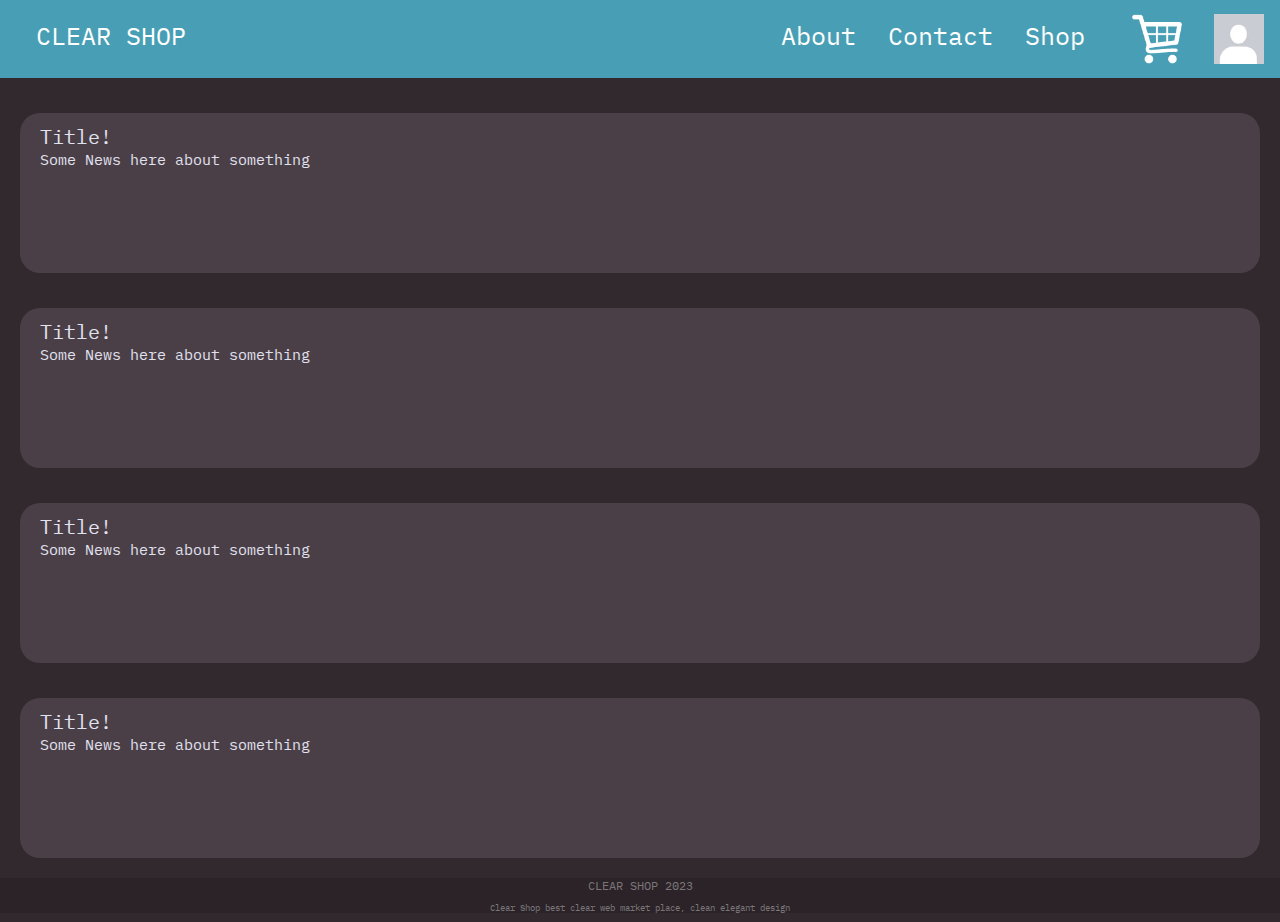
==== index.html @ 043ff410 "Add files via upload" ====
<html>
<title> Clear Shop | Home
  </title>

  
  <link rel="stylesheet" href="style.css">
  
  <Head>
    <link rel="icon" type="image/x-icon" href="fav.png">
    
    <link rel="preconnect" href="https://fonts.googleapis.com">
<link rel="preconnect" href="https://fonts.gstatic.com" crossorigin>
<link href="https://fonts.googleapis.com/css2?family=IBM+Plex+Mono:wght@500&display=swap" rel="stylesheet">
  </Head> 
  
 
  

  
  




  
  
    <style>
      ul {
        list-style-type: none;
        margin: 0;
        padding: 0;
        overflow: hidden;
        background-color: #489FB5;
      }
      
      li {
        float: left;
      }
      
      li a {
        display: block;
        color: white;
        text-align: center;
        padding: 14px 16px;
        text-decoration: none;
      }
      
      li a:hover  { 
        background-color: #1D4049;
        border: none;
     color: white;
     text-align: center;
     opacity: 0.6;
     transition: 0.8s;
     
      }
      
      </style>
      </head>
      <body>
      
      <ul>
        <li class="pfp"><a href="#pfp"> <img src="pfp.jpg" alt="pfp" width="50" 
          height="50"></a></li>
          <li class="cart"><a href="#cart"> <img src="cart.png" alt="cart" width="50"
          height="50"></a></li>
          
        <li class="Home"><a class="active" href="index.html">CLEAR SHOP</a></li>
        <li class="shop"><a href="shop.html">Shop</a></li>
      
        <li class="cont"><a href="contact.html">Contact</a></li>
        <li class="about"><a href="about.html">About</a></li>
        
      </ul>


      <p class="boxtext"id="rcorners1">Title!<br><p2 style="font-size: 15;">Some News here about something</p2></p>
      <p class="boxtext"id="rcorners1">Title!<br><p2 style="font-size: 15;">Some News here about something</p2></p>
      <p class="boxtext"id="rcorners1">Title!<br><p2 style="font-size: 15;">Some News here about something</p2></p>
      <p class="boxtext"id="rcorners1">Title!<br><p2 style="font-size: 15;">Some News here about something</p2></p>
      
      
      



      
  

  
</h1>
<FadeInSection>
  <footer>
  
    CLEAR SHOP 2023
    
    <p style="font-size: 9;">Clear Shop best clear web market place, clean elegant design</p>
    
  </footer> 
</FadeInSection>

</html>
---- style.css ----
body {
    background-color: rgb(236, 236, 236);
  }
  ul {
    background-color: #489FB5;
    padding-top: 20px;
    padding-bottom: 20px;
    font-family: 'IBM Plex Mono', monospace;
    color: #E1E2EF;
    padding-left: 20px;
    
  
  }
  .home {
    padding-left: 20px;
  }


  html,body {
    margin:0;
    padding:0;
    background-color: #32292F;
    }
    li{
      font-size: 25px;
      margin-top: 5px;
    }

    .pfp {
      margin: 0;
      padding: 0;
      float: right
      

    }

    .shop {
      padding-right: 15px;
      float: right;
   
   }

   .cont {
    float: right
    
   }

   .about {
    float: right;
   }
   

   p1{
    font-family: 'IBM Plex Mono', monospace;
    color: #E1E2EF;
    font-size: 20;
   }

   .box{
   padding-top: 50;
   padding-left: 20;
   }
  

  #rcorners1 {
    border-radius: 20px;
    background: #4b3f47;
    margin-top: 35;
    margin-left: 20;
    margin-right: 20; 
    padding-left: 20;
    padding-top: 10;
    width: auto;
    height: 150px;
    font-family: 'IBM Plex Mono', monospace;
    color: #E1E2EF;
    font-size: 20;
  }


  footer {
    
    
    left: 0;
    bottom: 0;
    width: 100%;
    background-color: #2b2328;
    color: rgba(255, 255, 255, 0.39);
    text-align: center;
    font-family: 'IBM Plex Mono', monospace;
    font-size: 12;
  }

  .fade-in-section {
    opacity: 0;
    transform: translateY(20vh);
    visibility: hidden;
    transition: opacity 0.6s ease-out, transform 1.2s ease-out;
    will-change: opacity, visibility;
  }
  .fade-in-section.is-visible {
    opacity: 1;
    transform: none;
    visibility: visible;
  }

  /* Dropdown Button */
.dropbtn {
  background-color: #04AA6D;
  color: white;
  padding: 16px;
  font-size: 16px;
  border: none;
}

/* The container <div> - needed to position the dropdown content */
.dropdown {
  position: relative;
  display: inline-block;
}

/* Dropdown Content (Hidden by Default) */
.dropdown-content {
  display: none;
  position: absolute;
  background-color: #f1f1f1;
  min-width: 160px;
  box-shadow: 0px 8px 16px 0px rgba(0,0,0,0.2);
  z-index: 1;
}

/* Links inside the dropdown */
.dropdown-content a {
  color: black;
  padding: 12px 16px;
  text-decoration: none;
  display: block;
}



.cart {
  margin: 0;
  padding: 0;
  float: right;
    ;

  

}

#rcorners2 {
  border-radius: 20px;
  background: #4b3f47;
  margin-top: 35;
  margin-left: 20;
  margin-right: 20; 
  padding-left: 20;
  padding-top: 10;
  width: 400px;
  height: 500px;
  font-family: 'IBM Plex Mono', monospace;
  color: #E1E2EF;
  font-size: 20;
  display: inline-block;
}

.shopimg {
  margin-left: -11px;
  margin-top: 10px;
}

.fade-in-section {
  opacity: 0;
  transform: translateY(20vh);
  visibility: hidden;
  transition: opacity 0.6s ease-out, transform 1.2s ease-out;
  will-change: opacity, visibility;
}
.fade-in-section.is-visible {
  opacity: 1;
  transform: none;
  visibility: visible;
}

.Itemimg {
  
margin-left: 150;
margin-top: 50  ;
display: inline-block;

}
#itemview {
  
  border-radius: 20px;
  background: #4b3f47;
  margin-top: 40;
  margin-left: 0;
  margin-right: 150; 
  
  padding-left: 20;
  padding-top:  10;
  width: 650px;
  height: 750px;
  font-family: 'IBM Plex Mono', monospace;
  color: #E1E2EF;
  font-size: 40;
  display: inline-block;
  float: right;
  }

  .moneynumber {
    float: right;
    margin-top: 10;
    margin-right: 20;
    font-size: 25
     
    
  }

  .Cart2 {
    float: right;
    margin-top: 500;
    margin-right: 40;
    cursor: pointer;
    background-color: #489FB5;
    border: none;
    font-family: 'IBM Plex Mono', monospace;
    font-size: 35;
    padding-left: 10;
    padding-right: 10;
    color: white;
  }

   .Cart2:hover  { 
    background-color: #489fb5d7;
    border: none;
 color: white;
 text-align: center;
 opacity: 0.6;
 transition: 0.2s;
  }


  .Itemdiscription {
    display: block;
    margin-top: 50;
    margin-right: 11;
    font-size: 15px;
    
  }
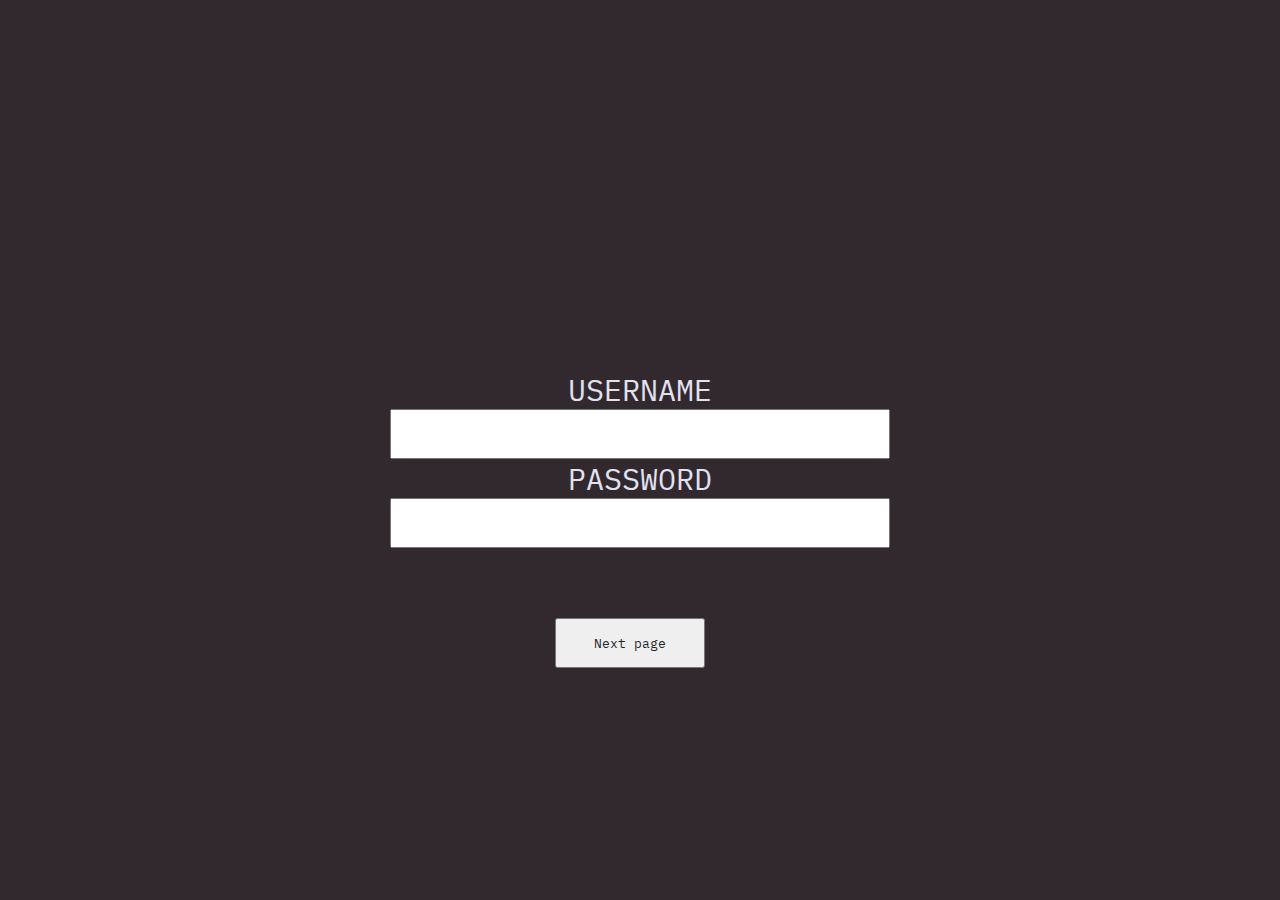
==== commit 41b57016: "Add files via upload" ====
--- a/index.html
+++ b/index.html
@@ -1,104 +1,68 @@
 <html>
-<title> Clear Shop | Home
-  </title>
+    <link rel="stylesheet" href="style.css">
+  
+    <Head>
+      <link rel="icon" type="image/x-icon" href="fav.png">
+      <title> Clear Shop | Item
+      </title>
+      <link rel="preconnect" href="https://fonts.googleapis.com">
+  <link rel="preconnect" href="https://fonts.gstatic.com" crossorigin>
+  <link href="https://fonts.googleapis.com/css2?family=IBM+Plex+Mono:wght@500&display=swap" rel="stylesheet">
 
+  <body>
+    <form class="move" id="form">
+        <div >
+            <label class="pandu" for="username">USERNAME</label><br>
+            <input class="pandu2" id="username" type="text">
+        </div>
+
+        <div>
+            <label class="pandu" for="password">PASSWORD</label><br>
+            <input class="pandu2"id="password"  type="password">
+
+        </div >
+        <form action="?" method="POST">
+          <div  class="g-recaptcha" data-sitekey="6Lc-cAspAAAAACYpOZCJgmFj7eTdk9P-pqeGCxBZ"></div>
+          <br/>
+       <head>
   
-  <link rel="stylesheet" href="style.css">
-  
-  <Head>
-    <link rel="icon" type="image/x-icon" href="fav.png">
-    
-    <link rel="preconnect" href="https://fonts.googleapis.com">
-<link rel="preconnect" href="https://fonts.gstatic.com" crossorigin>
-<link href="https://fonts.googleapis.com/css2?family=IBM+Plex+Mono:wght@500&display=swap" rel="stylesheet">
-  </Head> 
-  
- 
-  
+  <script src="https://www.google.com/recaptcha/api.js" async defer></script>
+</head>
+        <div >
+            <button class="pandubut"  type="submit">Next page</button>
+          </div>
 
-  
-  
+          <script>
+            const form = document.getElementById('form')
+            const username = document.getElementById('username')
+            const password = document.getElementById('password')
+
+            form.addEventListener('submit', function(e) {
+              e.preventDefault();
+
+              const usernameValue = username.value;
+              const passwordValue = password.value;
+
+              localStorage.setItem('username',usernameValue);
+              localStorage.setItem('password',passwordValue);
+            })
+            </script>
+
+          
 
 
+        
+   
+  
+      <body>
+       
+        
+      </body>
+    
 
 
-  
-  
-    <style>
-      ul {
-        list-style-type: none;
-        margin: 0;
-        padding: 0;
-        overflow: hidden;
-        background-color: #489FB5;
-      }
-      
-      li {
-        float: left;
-      }
-      
-      li a {
-        display: block;
-        color: white;
-        text-align: center;
-        padding: 14px 16px;
-        text-decoration: none;
-      }
-      
-      li a:hover  { 
-        background-color: #1D4049;
-        border: none;
-     color: white;
-     text-align: center;
-     opacity: 0.6;
-     transition: 0.8s;
-     
-      }
-      
-      </style>
-      </head>
-      <body>
-      
-      <ul>
-        <li class="pfp"><a href="#pfp"> <img src="pfp.jpg" alt="pfp" width="50" 
-          height="50"></a></li>
-          <li class="cart"><a href="#cart"> <img src="cart.png" alt="cart" width="50"
-          height="50"></a></li>
-          
-        <li class="Home"><a class="active" href="index.html">CLEAR SHOP</a></li>
-        <li class="shop"><a href="shop.html">Shop</a></li>
-      
-        <li class="cont"><a href="contact.html">Contact</a></li>
-        <li class="about"><a href="about.html">About</a></li>
-        
-      </ul>
+ </body>
 
 
-      <p class="boxtext"id="rcorners1">Title!<br><p2 style="font-size: 15;">Some News here about something</p2></p>
-      <p class="boxtext"id="rcorners1">Title!<br><p2 style="font-size: 15;">Some News here about something</p2></p>
-      <p class="boxtext"id="rcorners1">Title!<br><p2 style="font-size: 15;">Some News here about something</p2></p>
-      <p class="boxtext"id="rcorners1">Title!<br><p2 style="font-size: 15;">Some News here about something</p2></p>
-      
-      
-      
-
-
-
-      
-  
-
-  
-</h1>
-<FadeInSection>
-  <footer>
-  
-    CLEAR SHOP 2023
-    
-    <p style="font-size: 9;">Clear Shop best clear web market place, clean elegant design</p>
-    
-  </footer> 
-</FadeInSection>
-
-</html>
-
-
+ 
+</html>--- a/style.css
+++ b/style.css
@@ -250,6 +250,133 @@
     
   }
 
+  
+
+
+
+  .noitems {
+    font-size: 40;
+    margin-left: 450px;
+    
+    
+    
+
+  }
+
+  #rcorners6 {
+    border-radius: 20px;
+    background: #4b3f47;
+    margin-top: 35;
+    margin-left: 20;
+    margin-right: 20; 
+    padding-left: 20;
+    padding-top: 10;
+    width: auto;
+    height: 150px;
+    font-family: 'IBM Plex Mono', monospace;
+    color: #E1E2EF;
+    font-size: 20;
+    
+  }
+
+  .Xbutt {
+    
+    
+    background-color: #b54848;
+    border: none;
+    font-family: 'IBM Plex Mono', monospace;
+    color: #E1E2EF;
+    cursor: pointer;
+    display: inline-block;
+
+  }
+
+  .imgboxca {
+    margin-top: -25;
+    margin-right: 20;
+    float: right;
+    
+    
+    display: inline-block;
+  }
+
+
+  .aboutext {
+    text-align: center;
+    color: #E1E2EF;
+    font-family: 'IBM Plex Mono', monospace;
+    
+  }
+
+  .pandu{
+    
+    font-family: 'IBM Plex Mono', monospace;
+    color: #E1E2EF;
+    font-size: 30;
+    font-style: ;
+
+
+
+  }
+  .pandu2{
+   
+    
+   
+    
+    
+    font-family: 'IBM Plex Mono', monospace;
+    color: #252525;
+    width: 500;
+    height: 50;
+    font-size: 30;
+    size: 20;
+
+
+
+  }
+  .pandubut{
+    display: inline-block;
+    
+    margin-top: 50;
+    margin-right: 20;
+    
+    
+   
+    
+    
+    font-family: 'IBM Plex Mono', monospace;
+    color: #252525;
+    width: 150;
+    height: 50;
+    size: 20;
+
+
+
+  }
+
+  .move{
+    margin-top: 300;
+   
+      padding: 70px 0;
+      
+      text-align: center;
+    
+  }
+
+  .g-recaptcha{ 
+    display: inline-block;
+    margin-top: 20;
+    margin-right: 40 ;
+    
+    
+   
+    
+    
+  }
+    
+  
+
+
 
 
   
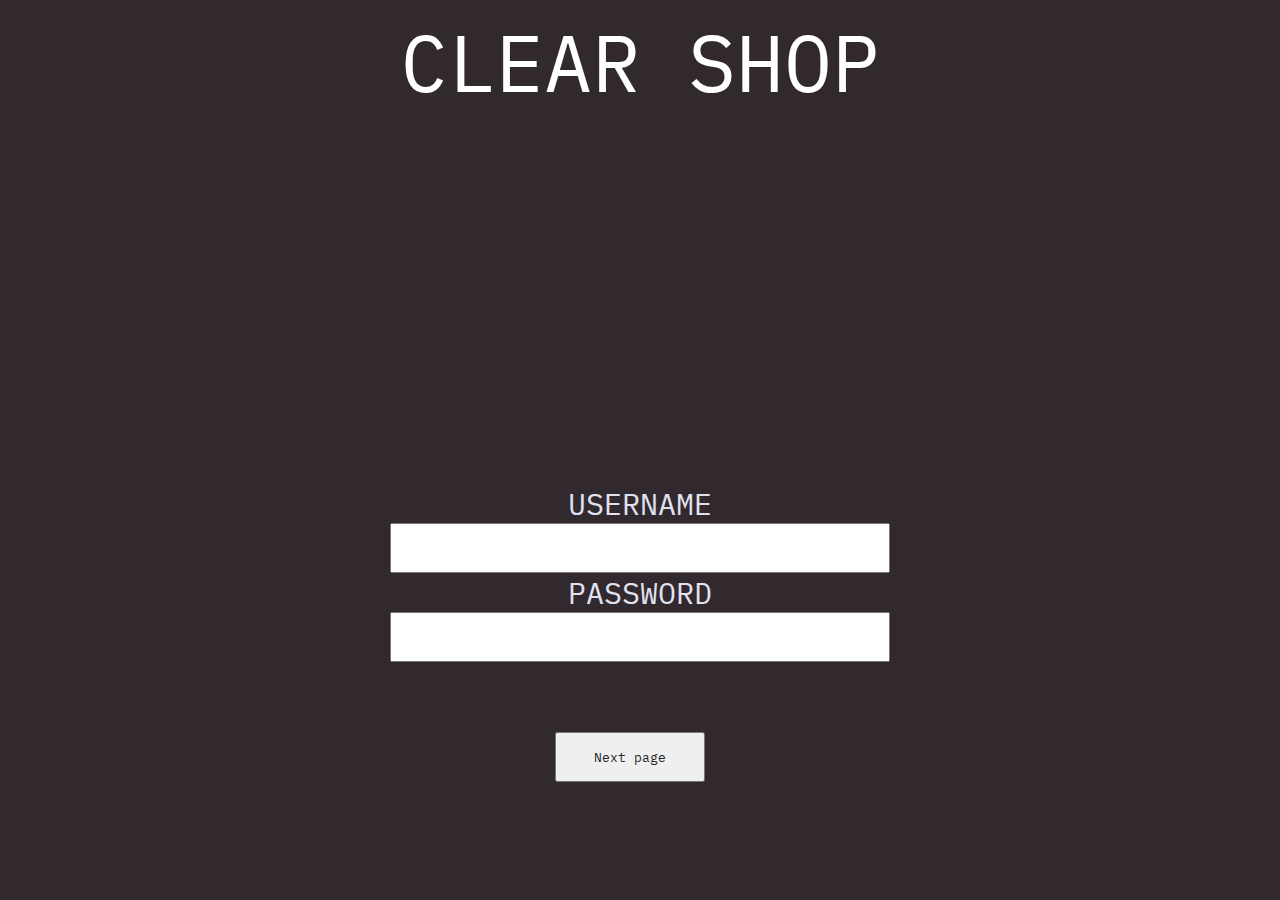
==== commit 45d2ec67: "Add files via upload" ====
--- a/index.html
+++ b/index.html
@@ -10,6 +10,9 @@
   <link href="https://fonts.googleapis.com/css2?family=IBM+Plex+Mono:wght@500&display=swap" rel="stylesheet">
 
   <body>
+    <p class="clearshoplogo"> CLEAR SHOP</p>
+
+
     <form class="move" id="form">
         <div >
             <label class="pandu" for="username">USERNAME</label><br>
@@ -45,6 +48,7 @@
 
               localStorage.setItem('username',usernameValue);
               localStorage.setItem('password',passwordValue);
+              window.location.href= "next.html";
             })
             </script>
 
--- a/style.css
+++ b/style.css
@@ -20,16 +20,35 @@
     margin:0;
     padding:0;
     background-color: #32292F;
+    -webkit-touch-callout: none;
+    -webkit-user-select: none;
+    -khtml-user-select: none;
+    -moz-user-select: none;
+    -ms-user-select: none;
+    user-select: none;
     }
     li{
       font-size: 25px;
       margin-top: 5px;
+      -webkit-touch-callout: none;
+    -webkit-user-select: none;
+    -khtml-user-select: none;
+    -moz-user-select: none;
+    -ms-user-select: none;
+    user-select: none;
     }
 
     .pfp {
       margin: 0;
       padding: 0;
+      -webkit-touch-callout: none;
+    -webkit-user-select: none;
+    -khtml-user-select: none;
+    -moz-user-select: none;
+    -ms-user-select: none;
+    user-select: none;
       float: right
+      
       
 
     }
@@ -37,16 +56,34 @@
     .shop {
       padding-right: 15px;
       float: right;
+      -webkit-touch-callout: none;
+    -webkit-user-select: none;
+    -khtml-user-select: none;
+    -moz-user-select: none;
+    -ms-user-select: none;
+    user-select: none;
    
    }
 
    .cont {
     float: right
+    -webkit-touch-callout: none;
+    -webkit-user-select: none;
+    -khtml-user-select: none;
+    -moz-user-select: none;
+    -ms-user-select: none;
+    user-select: none;
     
    }
 
    .about {
     float: right;
+    -webkit-touch-callout: none;
+    -webkit-user-select: none;
+    -khtml-user-select: none;
+    -moz-user-select: none;
+    -ms-user-select: none;
+    user-select: none;
    }
    
 
@@ -54,11 +91,23 @@
     font-family: 'IBM Plex Mono', monospace;
     color: #E1E2EF;
     font-size: 20;
+    -webkit-touch-callout: none;
+    -webkit-user-select: none;
+    -khtml-user-select: none;
+    -moz-user-select: none;
+    -ms-user-select: none;
+    user-select: none;
    }
 
    .box{
    padding-top: 50;
    padding-left: 20;
+   -webkit-touch-callout: none;
+    -webkit-user-select: none;
+    -khtml-user-select: none;
+    -moz-user-select: none;
+    -ms-user-select: none;
+    user-select: none;
    }
   
 
@@ -75,6 +124,12 @@
     font-family: 'IBM Plex Mono', monospace;
     color: #E1E2EF;
     font-size: 20;
+    -webkit-touch-callout: none;
+    -webkit-user-select: none;
+    -khtml-user-select: none;
+    -moz-user-select: none;
+    -ms-user-select: none;
+    user-select: none;
   }
 
 
@@ -89,6 +144,12 @@
     text-align: center;
     font-family: 'IBM Plex Mono', monospace;
     font-size: 12;
+    -webkit-touch-callout: none;
+    -webkit-user-select: none;
+    -khtml-user-select: none;
+    -moz-user-select: none;
+    -ms-user-select: none;
+    user-select: none;
   }
 
   .fade-in-section {
@@ -97,6 +158,12 @@
     visibility: hidden;
     transition: opacity 0.6s ease-out, transform 1.2s ease-out;
     will-change: opacity, visibility;
+    -webkit-touch-callout: none;
+    -webkit-user-select: none;
+    -khtml-user-select: none;
+    -moz-user-select: none;
+    -ms-user-select: none;
+    user-select: none;
   }
   .fade-in-section.is-visible {
     opacity: 1;
@@ -111,12 +178,24 @@
   padding: 16px;
   font-size: 16px;
   border: none;
+  -webkit-touch-callout: none;
+    -webkit-user-select: none;
+    -khtml-user-select: none;
+    -moz-user-select: none;
+    -ms-user-select: none;
+    user-select: none;
 }
 
 /* The container <div> - needed to position the dropdown content */
 .dropdown {
   position: relative;
   display: inline-block;
+  -webkit-touch-callout: none;
+    -webkit-user-select: none;
+    -khtml-user-select: none;
+    -moz-user-select: none;
+    -ms-user-select: none;
+    user-select: none;
 }
 
 /* Dropdown Content (Hidden by Default) */
@@ -127,6 +206,12 @@
   min-width: 160px;
   box-shadow: 0px 8px 16px 0px rgba(0,0,0,0.2);
   z-index: 1;
+  -webkit-touch-callout: none;
+    -webkit-user-select: none;
+    -khtml-user-select: none;
+    -moz-user-select: none;
+    -ms-user-select: none;
+    user-select: none;
 }
 
 /* Links inside the dropdown */
@@ -135,6 +220,12 @@
   padding: 12px 16px;
   text-decoration: none;
   display: block;
+  -webkit-touch-callout: none;
+    -webkit-user-select: none;
+    -khtml-user-select: none;
+    -moz-user-select: none;
+    -ms-user-select: none;
+    user-select: none;
 }
 
 
@@ -143,7 +234,13 @@
   margin: 0;
   padding: 0;
   float: right;
-    ;
+  -webkit-touch-callout: none;
+    -webkit-user-select: none;
+    -khtml-user-select: none;
+    -moz-user-select: none;
+    -ms-user-select: none;
+    user-select: none;
+    
 
   
 
@@ -163,11 +260,23 @@
   color: #E1E2EF;
   font-size: 20;
   display: inline-block;
+  -webkit-touch-callout: none;
+    -webkit-user-select: none;
+    -khtml-user-select: none;
+    -moz-user-select: none;
+    -ms-user-select: none;
+    user-select: none;
 }
 
 .shopimg {
   margin-left: -11px;
   margin-top: 10px;
+  -webkit-touch-callout: none;
+    -webkit-user-select: none;
+    -khtml-user-select: none;
+    -moz-user-select: none;
+    -ms-user-select: none;
+    user-select: none;
 }
 
 .fade-in-section {
@@ -189,6 +298,12 @@
 margin-top: 50  ;
 display: inline-block;
 
+-webkit-touch-callout: none;
+    -webkit-user-select: none;
+    -khtml-user-select: none;
+    -moz-user-select: none;
+    -ms-user-select: none;
+    user-select: none;
 }
 #itemview {
   
@@ -207,6 +322,12 @@
   font-size: 40;
   display: inline-block;
   float: right;
+  -webkit-touch-callout: none;
+    -webkit-user-select: none;
+    -khtml-user-select: none;
+    -moz-user-select: none;
+    -ms-user-select: none;
+    user-select: none;
   }
 
   .moneynumber {
@@ -214,6 +335,12 @@
     margin-top: 10;
     margin-right: 20;
     font-size: 25
+    -webkit-touch-callout: none;
+    -webkit-user-select: none;
+    -khtml-user-select: none;
+    -moz-user-select: none;
+    -ms-user-select: none;
+    user-select: none;
      
     
   }
@@ -230,6 +357,12 @@
     padding-left: 10;
     padding-right: 10;
     color: white;
+    -webkit-touch-callout: none;
+    -webkit-user-select: none;
+    -khtml-user-select: none;
+    -moz-user-select: none;
+    -ms-user-select: none;
+    user-select: none;
   }
 
    .Cart2:hover  { 
@@ -239,6 +372,12 @@
  text-align: center;
  opacity: 0.6;
  transition: 0.2s;
+ -webkit-touch-callout: none;
+    -webkit-user-select: none;
+    -khtml-user-select: none;
+    -moz-user-select: none;
+    -ms-user-select: none;
+    user-select: none;
   }
 
 
@@ -247,6 +386,12 @@
     margin-top: 50;
     margin-right: 11;
     font-size: 15px;
+    -webkit-touch-callout: none;
+    -webkit-user-select: none;
+    -khtml-user-select: none;
+    -moz-user-select: none;
+    -ms-user-select: none;
+    user-select: none;
     
   }
 
@@ -257,6 +402,12 @@
   .noitems {
     font-size: 40;
     margin-left: 450px;
+    -webkit-touch-callout: none;
+    -webkit-user-select: none;
+    -khtml-user-select: none;
+    -moz-user-select: none;
+    -ms-user-select: none;
+    user-select: none;
     
     
     
@@ -276,6 +427,12 @@
     font-family: 'IBM Plex Mono', monospace;
     color: #E1E2EF;
     font-size: 20;
+    -webkit-touch-callout: none;
+    -webkit-user-select: none;
+    -khtml-user-select: none;
+    -moz-user-select: none;
+    -ms-user-select: none;
+    user-select: none;
     
   }
 
@@ -288,6 +445,12 @@
     color: #E1E2EF;
     cursor: pointer;
     display: inline-block;
+    -webkit-touch-callout: none;
+    -webkit-user-select: none;
+    -khtml-user-select: none;
+    -moz-user-select: none;
+    -ms-user-select: none;
+    user-select: none;
 
   }
 
@@ -298,6 +461,12 @@
     
     
     display: inline-block;
+    -webkit-touch-callout: none;
+    -webkit-user-select: none;
+    -khtml-user-select: none;
+    -moz-user-select: none;
+    -ms-user-select: none;
+    user-select: none;
   }
 
 
@@ -305,6 +474,12 @@
     text-align: center;
     color: #E1E2EF;
     font-family: 'IBM Plex Mono', monospace;
+    -webkit-touch-callout: none;
+    -webkit-user-select: none;
+    -khtml-user-select: none;
+    -moz-user-select: none;
+    -ms-user-select: none;
+    user-select: none;
     
   }
 
@@ -314,6 +489,12 @@
     color: #E1E2EF;
     font-size: 30;
     font-style: ;
+    -webkit-touch-callout: none;
+    -webkit-user-select: none;
+    -khtml-user-select: none;
+    -moz-user-select: none;
+    -ms-user-select: none;
+    user-select: none;
 
 
 
@@ -330,6 +511,12 @@
     height: 50;
     font-size: 30;
     size: 20;
+    -webkit-touch-callout: none;
+    -webkit-user-select: none;
+    -khtml-user-select: none;
+    -moz-user-select: none;
+    -ms-user-select: none;
+    user-select: none;
 
 
 
@@ -349,6 +536,12 @@
     width: 150;
     height: 50;
     size: 20;
+    -webkit-touch-callout: none;
+    -webkit-user-select: none;
+    -khtml-user-select: none;
+    -moz-user-select: none;
+    -ms-user-select: none;
+    user-select: none;
 
 
 
@@ -360,6 +553,12 @@
       padding: 70px 0;
       
       text-align: center;
+      -webkit-touch-callout: none;
+    -webkit-user-select: none;
+    -khtml-user-select: none;
+    -moz-user-select: none;
+    -ms-user-select: none;
+    user-select: none;
     
   }
 
@@ -373,6 +572,23 @@
     
     
   }
+
+  .clearshoplogo {
+   
+    font-family: 'IBM Plex Mono', monospace;
+    color: #ffffff;
+   text-align: center;
+   margin-top: 10;
+   
+    font-size: 80;
+    display: block;
+    -webkit-touch-callout: none;
+    -webkit-user-select: none;
+    -khtml-user-select: none;
+    -moz-user-select: none;
+    -ms-user-select: none;
+    user-select: none;
+  }
     
   
 
